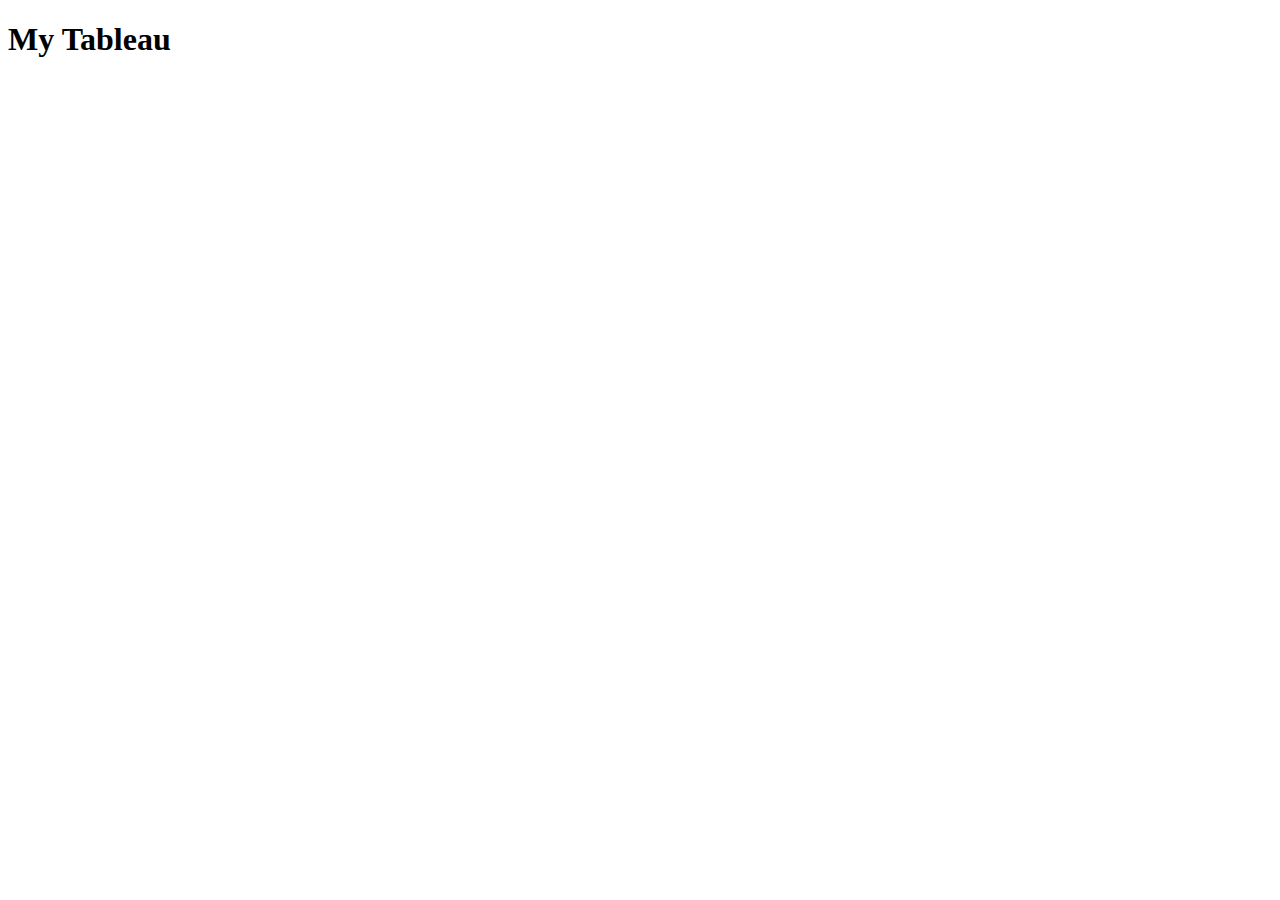
==== project.html @ ed70ec18 "Add files via upload" ====
<!DOCTYPE html>
<html lang="en">

<head>
    <meta charset="UTF-8">
    <meta http-equiv="X-UA-Compatible" content="IE=edge">
    <meta name="viewport" content="width=device-width, initial-scale=1.0">
    <title>Document</title>
</head>

<body>
    <h1>My Tableau</h1>
    <!-- insert here-->
    <div class='tableauPlaceholder' id='viz1681324561993' style='position: relative'><noscript><a href='#'><img
                    alt='Family Trees '
                    src='https:&#47;&#47;public.tableau.com&#47;static&#47;images&#47;Fa&#47;FamilyTreesofAncientMythology&#47;FamilyTrees&#47;1_rss.png'
                    style='border: none' /></a></noscript><object class='tableauViz' style='display:none;'>
            <param name='host_url' value='https%3A%2F%2Fpublic.tableau.com%2F' />
            <param name='embed_code_version' value='3' />
            <param name='site_root' value='' />
            <param name='name' value='FamilyTreesofAncientMythology&#47;FamilyTrees' />
            <param name='tabs' value='no' />
            <param name='toolbar' value='yes' />
            <param name='static_image'
                value='https:&#47;&#47;public.tableau.com&#47;static&#47;images&#47;Fa&#47;FamilyTreesofAncientMythology&#47;FamilyTrees&#47;1.png' />
            <param name='animate_transition' value='yes' />
            <param name='display_static_image' value='yes' />
            <param name='display_spinner' value='yes' />
            <param name='display_overlay' value='yes' />
            <param name='display_count' value='yes' />
            <param name='language' value='en-US' />
        </object></div>
    <script
        type='text/javascript'>                    var divElement = document.getElementById('viz1681324561993'); var vizElement = divElement.getElementsByTagName('object')[0]; vizElement.style.width = '1200px'; vizElement.style.height = '3177px'; var scriptElement = document.createElement('script'); scriptElement.src = 'https://public.tableau.com/javascripts/api/viz_v1.js'; vizElement.parentNode.insertBefore(scriptElement, vizElement);                </script>
</body>

</html>
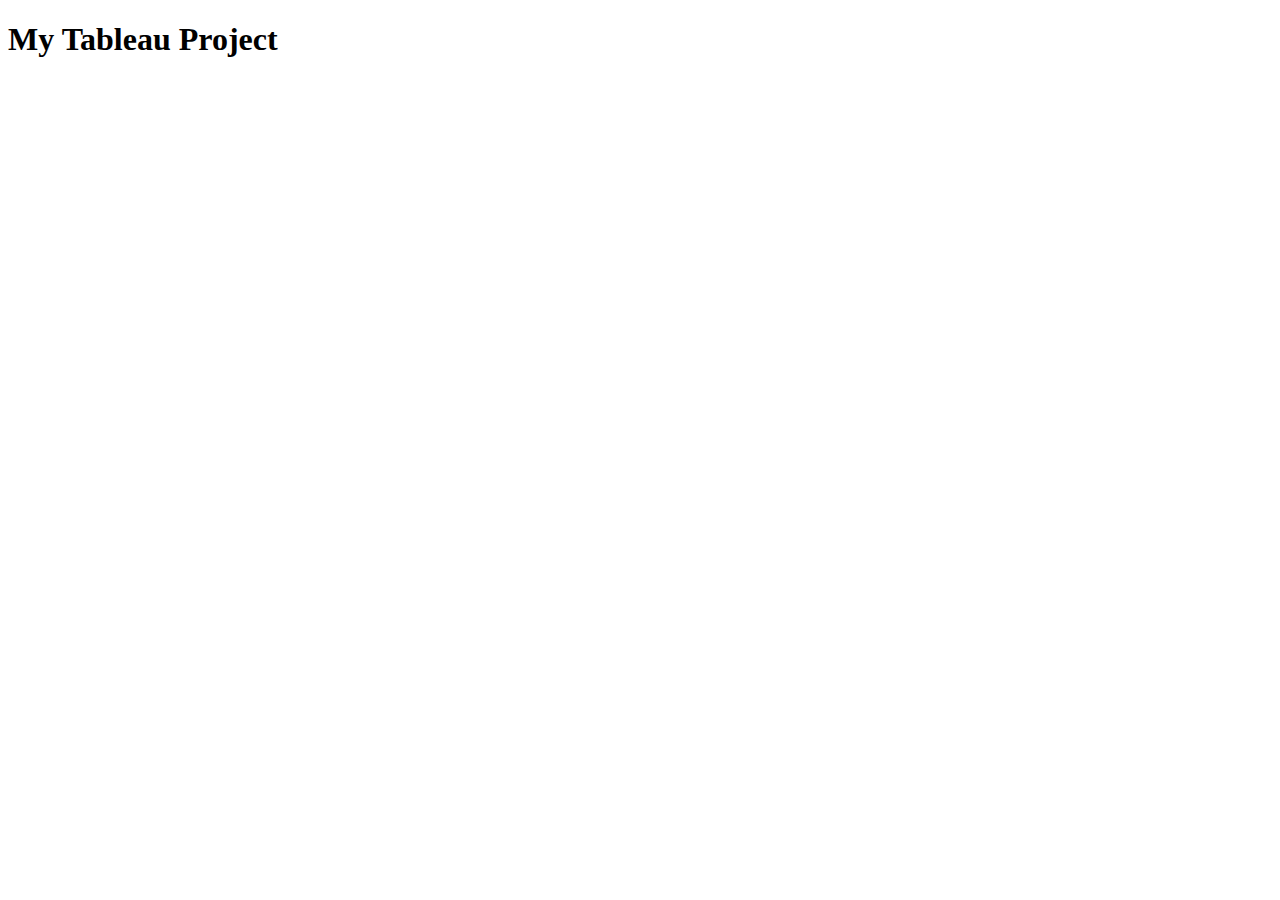
==== commit 1668b019: "Add files via upload" ====
--- a/project.html
+++ b/project.html
@@ -9,8 +9,8 @@
 </head>
 
 <body>
-    <h1>My Tableau</h1>
-    <!-- insert here-->
+    <h1>My Tableau Project</h1>
+    <!-- insert here by going to viz of the day , share, embed, paste, right click format document-->
     <div class='tableauPlaceholder' id='viz1681324561993' style='position: relative'><noscript><a href='#'><img
                     alt='Family Trees '
                     src='https:&#47;&#47;public.tableau.com&#47;static&#47;images&#47;Fa&#47;FamilyTreesofAncientMythology&#47;FamilyTrees&#47;1_rss.png'
